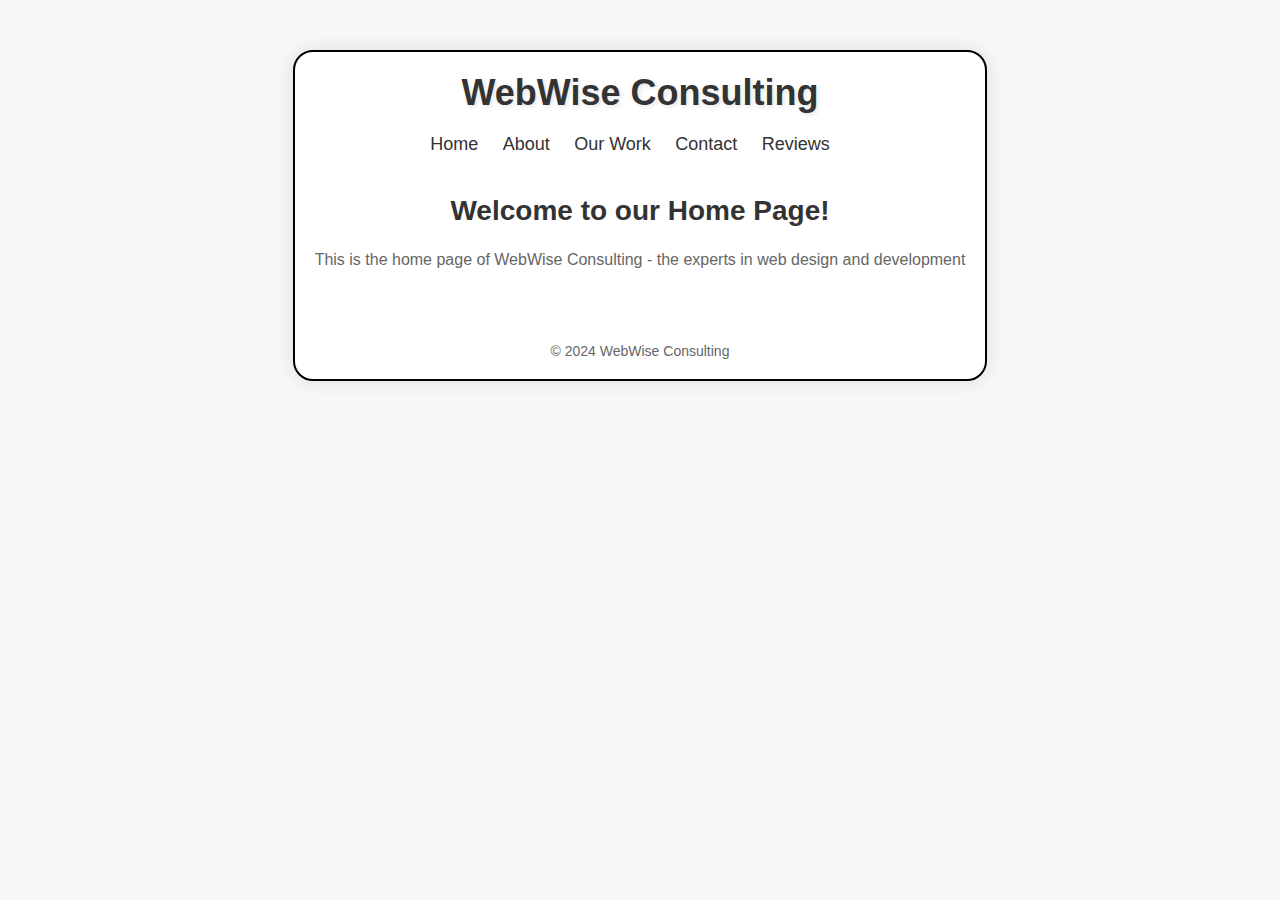
==== index.html @ c322a9f9 "First Command" ====
<!DOCTYPE html>
<html lang="en">
<head>
  <meta charset="UTF-8">
  <meta name="viewport" content="width=device-width, initial-scale=1.0">
  <script src="script.js"></script>

  <title>Home - WebWise Consulting</title>
  <link rel="stylesheet" href="styles.css">
</head>
<body>
  <div class="container">
    <header>
      <h1>WebWise Consulting</h1>
    </header>
    <nav>
      <ul>
        <li class="active"><a href="index.html">Home</a></li>
        <li><a href="about.html">About</a></li>
        <li><a href="ourwork.html">Our Work</a></li>
        <li><a href="contact.html">Contact</a></li>
        <li><a href="reviews.html">Reviews</a></li>

      </ul>
    </nav>
    <main>
      <h2>Welcome to our Home Page!</h2>
      <p>This is the home page of WebWise Consulting - the experts in web design and development</p>
    </main>
    <footer>
      <p>&copy; 2024 WebWise Consulting</p>
    </footer>
  </div>
  <script src="script.js"></script>
</body>
</html>
---- styles.css ----
/* Reset CSS */
* {
  margin: 0;
  padding: 0;
  box-sizing: border-box;
}

/* Body styles */
body {
  font-family: Arial, sans-serif;
  background-color: #f7f7f7;
  display: flex;
  justify-content: center;
  align-items: center;
}

/* Container styles */
.container {
  max-width: 800px;
  margin: 50px auto;
  background-color: #ffffff;
  padding: 20px;
  border: 2px solid #000000;
  border-radius: 20px;
  box-shadow: 0 0 20px rgba(0, 0, 0, 0.1);
  text-align: center;
}

/* Header styles */
header h1 {
  font-size: 36px;
  margin-bottom: 20px;
  color: #333333;
  text-shadow: 2px 2px 4px rgba(0, 0, 0, 0.1);
}

/* Navigation styles */
nav ul {
  list-style-type: none;
  padding: 0;
  margin: 20px 0;
}

nav ul li {
  display: inline;
  margin-right: 20px;
}

nav ul li a {
  text-decoration: none;
  color: #333333;
  font-size: 18px;
  transition: color 0.3s ease-in-out;
}

nav ul li a:hover {
  color: #ff6600;
}

/* Main content styles */
main {
  padding: 20px 0;
}

main h2 {
  font-size: 28px;
  color: #333333;
  margin-bottom: 20px;
}

main p {
  color: #666666;
  line-height: 1.6;
}

/* Footer styles */
footer {
  margin-top: 50px;
  font-size: 14px;
  color: #666666;
}

/* Animation */
@keyframes fadeIn {
  from {
    opacity: 0;
    transform: translateY(-20px);
  }
  to {
    opacity: 1;
    transform: translateY(0);
  }
}

.fade-in {
  animation: fadeIn 1s ease-out forwards;
}
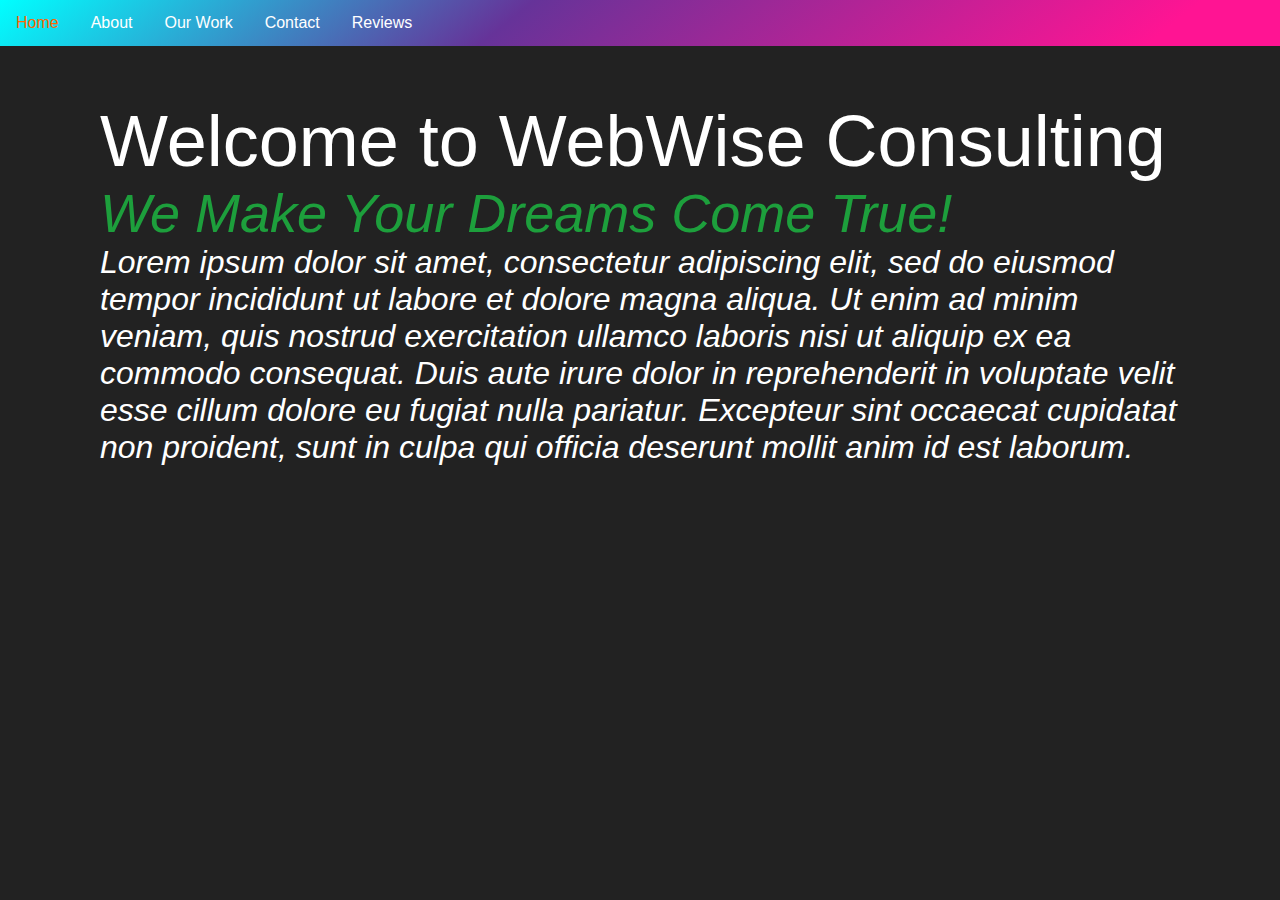
==== commit 5f4db75b: "Made Changes to Home page" ====
--- a/index.html
+++ b/index.html
@@ -9,9 +9,28 @@
   <link rel="stylesheet" href="styles.css">
 </head>
 <body>
-  <div class="container">
+  <!-- <div class='color_header'></div> -->
+  <div class="menu">
+    <nav>
+      <ul>
+        <li class="active"><a href="index.html">Home</a></li>
+        <li><a href="about.html">About</a></li>
+        <li><a href="ourwork.html">Our Work</a></li>
+        <li><a href="contact.html">Contact</a></li>
+        <li><a href="reviews.html">Reviews</a></li>
+
+      </ul>
+    </nav>
+  </div>
+  <div class="newBody">
+    <h1>Welcome to WebWise Consulting</h1>
+    <h2> We Make Your Dreams Come True!</h2>
+    <p>Lorem ipsum dolor sit amet, consectetur adipiscing elit, sed do eiusmod tempor incididunt ut labore et dolore magna aliqua. Ut enim ad minim veniam, quis nostrud exercitation ullamco laboris nisi ut aliquip ex ea commodo consequat. Duis aute irure dolor in reprehenderit in voluptate velit esse cillum dolore eu fugiat nulla pariatur. Excepteur sint occaecat cupidatat non proident, sunt in culpa qui officia deserunt mollit anim id est laborum.</p>
+  </div>
+
+  <!-- <div class="MainContent">
     <header>
-      <h1>WebWise Consulting</h1>
+      <h1>WebWise Consulting </h1>
     </header>
     <nav>
       <ul>
@@ -31,6 +50,6 @@
       <p>&copy; 2024 WebWise Consulting</p>
     </footer>
   </div>
-  <script src="script.js"></script>
+  <script src="script.js"></script> -->
 </body>
 </html>
--- a/styles.css
+++ b/styles.css
@@ -4,53 +4,111 @@
   padding: 0;
   box-sizing: border-box;
 }
+@import url('https://fonts.googleapis.com/css2?family=Ubuntu:ital,wght@0,300;0,400;0,500;0,700;1,300;1,400;1,500;1,700&display=swap');
+
+
+
 
 /* Body styles */
-body {
+MainContent {
   font-family: Arial, sans-serif;
-  background-color: #f7f7f7;
   display: flex;
   justify-content: center;
   align-items: center;
+  background-color: #f19d9d;  
 }
 
 /* Container styles */
-.container {
+/* .container {
   max-width: 800px;
   margin: 50px auto;
-  background-color: #ffffff;
+  background-color: #000000;
   padding: 20px;
-  border: 2px solid #000000;
+  border: 2px solid #ff4242;
   border-radius: 20px;
   box-shadow: 0 0 20px rgba(0, 0, 0, 0.1);
   text-align: center;
-}
+  font-family: Arial, sans-serif;
+  display: flex;
+  justify-content: center;
+  align-items: center;
+  background-color: #000000;
+} */
 
 /* Header styles */
-header h1 {
+/* header h1 {
   font-size: 36px;
   margin-bottom: 20px;
-  color: #333333;
+  color: #563232;
   text-shadow: 2px 2px 4px rgba(0, 0, 0, 0.1);
-}
+} */
+ 
+  .newBody{
+    
+  max-width: fit-content;
+  margin-left: auto;
+  margin-right: auto;
+  padding: 100px;
+  font-size: 36px;
+  margin-bottom: 10px;
+  /* color: #563232;
+  text-shadow: 2px 2px 4px rgba(0, 0, 0, 0.1); */
+  /* font-family: "Ubuntu", sans-serif;
+  font-weight: 300;
+  font-style: normal; */
+ }
 
+
+ h1{
+  font-family: "Ubuntu", sans-serif;
+  font-weight: 500;
+  font-style: normal;
+  color:rgb(255, 255, 255);
+ }
+ h2{
+  font-family: "Ubuntu", sans-serif;
+  font-weight: 500;
+  font-style: italic;
+  color: rgb(29, 159, 60);
+ }
+ p{
+  font-family: "Ubuntu", sans-serif;
+  font-weight: 50;
+  font-size:xx-large;
+  font-style: italic;
+  color: #ffffff;
+ }
+ 
 /* Navigation styles */
 nav ul {
   list-style-type: none;
+  margin: 0;
   padding: 0;
-  margin: 20px 0;
+  overflow: hidden;
+  background: linear-gradient(141deg, cyan 0%, rebeccapurple 40%, deeppink 90%);
+  position: fixed;
+  top: 0;
+  width: 100%;
+ 
 }
 
 nav ul li {
-  display: inline;
-  margin-right: 20px;
+  float: left;
+  /* border-right: 1px solid #bbb; */
 }
 
 nav ul li a {
+  display: block;
+  color: white;
+  text-align: center;
+  padding: 14px 16px;
   text-decoration: none;
-  color: #333333;
-  font-size: 18px;
-  transition: color 0.3s ease-in-out;
+  font-family: "Ubuntu", sans-serif;
+  font-weight: 400;
+  font-style: normal;
+  /* transition: color 0.3s ease-in-out;
+  background-color: rgb(0, 138, 140); */
+  
 }
 
 nav ul li a:hover {
@@ -64,12 +122,12 @@
 
 main h2 {
   font-size: 28px;
-  color: #333333;
+  color: #eeeeee;
   margin-bottom: 20px;
 }
 
 main p {
-  color: #666666;
+  color: #eeeeee;
   line-height: 1.6;
 }
 
@@ -77,7 +135,7 @@
 footer {
   margin-top: 50px;
   font-size: 14px;
-  color: #666666;
+  color: #eeeeee;
 }
 
 /* Animation */
@@ -95,3 +153,31 @@
 .fade-in {
   animation: fadeIn 1s ease-out forwards;
 }
+
+
+body {
+	background: #222;
+	padding: 0;
+	margin: 0;
+  /* overflow: hidden; */
+}
+
+
+
+/* h1 {
+  font-family: "Ubuntu", sans-serif;
+  font-weight: 500;
+  font-style: normal;
+  color: white;
+  font-size: 4vw;
+  font-weight: 300;
+	text-transform: uppercase;
+} */
+
+.text {
+
+  display: flex;
+  justify-content: center;
+  align-items: center;
+  height: 100vh;
+}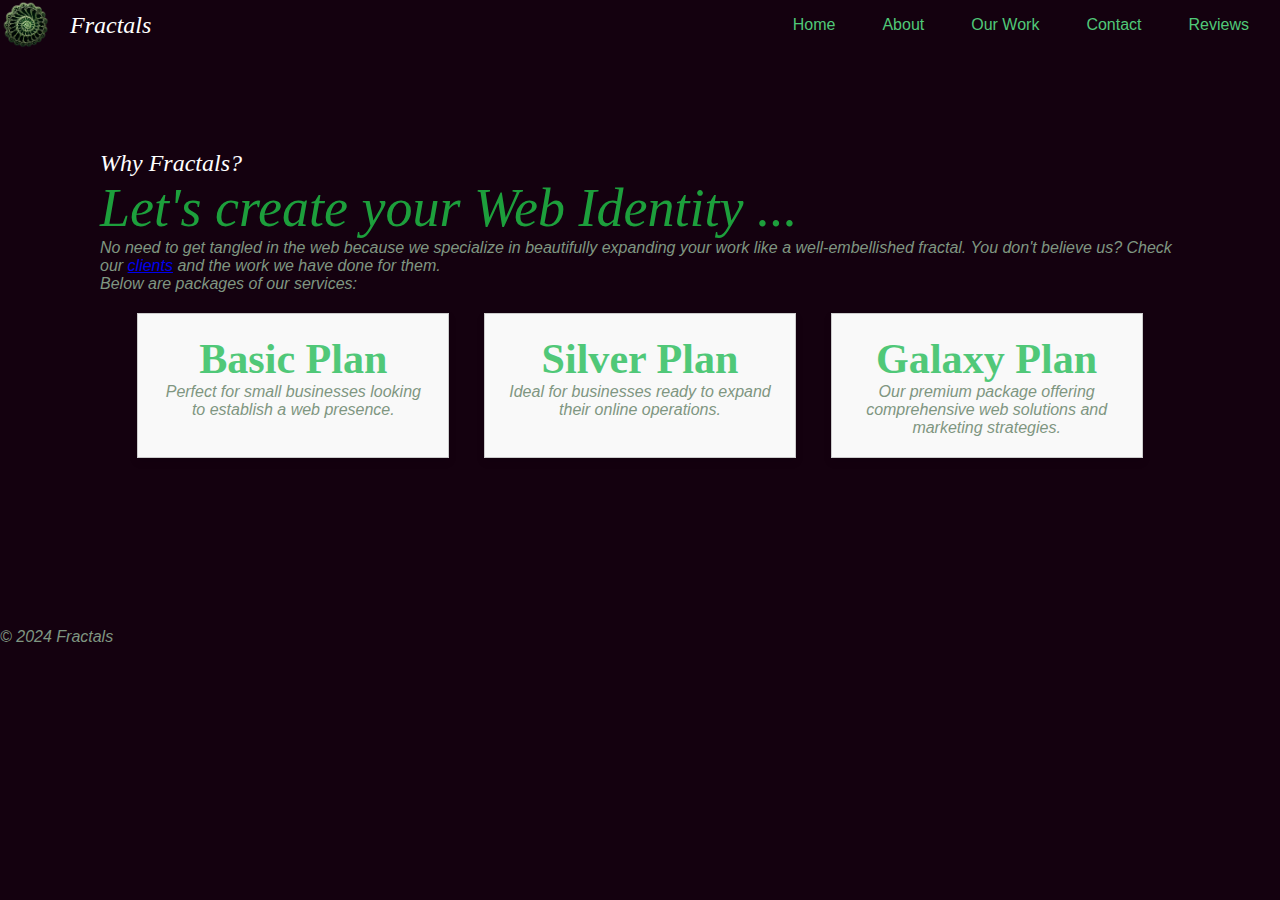
==== commit c56561cf: "edits Edited the contact page but still working on it and added some styling for the css file. I add" ====
--- a/index.html
+++ b/index.html
@@ -3,53 +3,47 @@
 <head>
   <meta charset="UTF-8">
   <meta name="viewport" content="width=device-width, initial-scale=1.0">
-  <script src="script.js"></script>
-
-  <title>Home - WebWise Consulting</title>
+  <title>Home - Fractals</title>
   <link rel="stylesheet" href="styles.css">
+  <div class="header-content">
+    <img src="logo.png" alt="Fractals Logo" class="logo"> 
+    <h1>Fractals</h1>
+<nav>
+<ul>
+  <li class="active"><a href="index.html">Home</a></li>
+  <li><a href="about.html">About</a></li>
+  <li><a href="ourwork.html">Our Work</a></li>
+  <li><a href="contact.html">Contact</a></li>
+  <li><a href="reviews.html">Reviews</a></li>
+</ul>
+</nav>
+</div>
 </head>
 <body>
-  <!-- <div class='color_header'></div> -->
-  <div class="menu">
-    <nav>
-      <ul>
-        <li class="active"><a href="index.html">Home</a></li>
-        <li><a href="about.html">About</a></li>
-        <li><a href="ourwork.html">Our Work</a></li>
-        <li><a href="contact.html">Contact</a></li>
-        <li><a href="reviews.html">Reviews</a></li>
-
-      </ul>
-    </nav>
+  
+  <div class="newBody">
+    <h1>Why Fractals?</h1>
+    <h2>Let's create your Web Identity ... </h2>
+    <p>No need to get tangled in the web because we specialize in beautifully expanding your work like a well-embellished fractal. You don't believe us? Check our <a href="ourwork.html">clients</a> and the work we have done for them.</p>
+    <p>Below are packages of our services:</p>
+    <div class="service-packages">
+      <div class="package">
+        <h3>Basic Plan</h3>
+        <p>Perfect for small businesses looking to establish a web presence.</p>
+      </div>
+      <div class="package">
+        <h3>Silver Plan</h3>
+        <p>Ideal for businesses ready to expand their online operations.</p>
+      </div>
+      <div class="package">
+        <h3>Galaxy Plan</h3>
+        <p>Our premium package offering comprehensive web solutions and marketing strategies.</p>
+      </div>
+    </div>
   </div>
-  <div class="newBody">
-    <h1>Welcome to WebWise Consulting</h1>
-    <h2> We Make Your Dreams Come True!</h2>
-    <p>Lorem ipsum dolor sit amet, consectetur adipiscing elit, sed do eiusmod tempor incididunt ut labore et dolore magna aliqua. Ut enim ad minim veniam, quis nostrud exercitation ullamco laboris nisi ut aliquip ex ea commodo consequat. Duis aute irure dolor in reprehenderit in voluptate velit esse cillum dolore eu fugiat nulla pariatur. Excepteur sint occaecat cupidatat non proident, sunt in culpa qui officia deserunt mollit anim id est laborum.</p>
-  </div>
-
-  <!-- <div class="MainContent">
-    <header>
-      <h1>WebWise Consulting </h1>
-    </header>
-    <nav>
-      <ul>
-        <li class="active"><a href="index.html">Home</a></li>
-        <li><a href="about.html">About</a></li>
-        <li><a href="ourwork.html">Our Work</a></li>
-        <li><a href="contact.html">Contact</a></li>
-        <li><a href="reviews.html">Reviews</a></li>
-
-      </ul>
-    </nav>
-    <main>
-      <h2>Welcome to our Home Page!</h2>
-      <p>This is the home page of WebWise Consulting - the experts in web design and development</p>
-    </main>
-    <footer>
-      <p>&copy; 2024 WebWise Consulting</p>
-    </footer>
-  </div>
-  <script src="script.js"></script> -->
+  <footer>
+    <p>&copy; 2024 Fractals</p>
+  </footer>
 </body>
 </html>
+
--- a/styles.css
+++ b/styles.css
@@ -58,6 +58,7 @@
   font-style: normal; */
  }
 
+<<<<<<< Updated upstream
 
  h1{
   font-family: "Ubuntu", sans-serif;
@@ -70,15 +71,18 @@
   font-weight: 500;
   font-style: italic;
   color: rgb(29, 159, 60);
+  font-family: 'Times New Roman', Times, serif;
  }
  p{
   font-family: "Ubuntu", sans-serif;
-  font-weight: 50;
-  font-size:xx-large;
+  font-weight: 30;
+  font-size:medium;
   font-style: italic;
-  color: #ffffff;
+  color: #7f9681;
  }
  
+=======
+>>>>>>> Stashed changes
 /* Navigation styles */
 nav ul {
   list-style-type: none;
@@ -135,7 +139,11 @@
 footer {
   margin-top: 50px;
   font-size: 14px;
+<<<<<<< Updated upstream
   color: #eeeeee;
+=======
+  color: #666666;
+>>>>>>> Stashed changes
 }
 
 /* Animation */
@@ -180,4 +188,89 @@
   justify-content: center;
   align-items: center;
   height: 100vh;
-}+}
+
+.service-packages {
+  display: flex;
+  justify-content: space-around;
+  padding: 20px;
+}
+
+.package {
+  border: 1px solid #ccc;
+  padding: 20px;
+  width: 30%;
+  text-align: center;
+  background-color: #f9f9f9;
+  box-shadow: 0 4px 8px rgba(0,0,0,0.1);
+  transition: transform 0.3s ease-in-out;
+}
+
+.package:hover {
+  transform: translateY(-10px);
+  box-shadow: 0 6px 12px rgba(0,0,0,0.15);
+}
+
+.package h3 {
+  color: #50C878;
+  margin-top: 0;
+  font-family: 'Times New Roman', Times, serif;
+}
+}
+
+.package p {
+  color: #666;
+}
+body {
+  font-family: 'Arial', sans-serif; /* This is a placeholder, consider a modern font like 'Roboto' or 'Open Sans' */
+  color: #240b0b;
+  background-color: #14010f;
+}
+
+.header-content {
+  display: flex;
+  align-items: center;
+  
+}
+
+.logo {
+  height: 50px;
+  width: auto;
+  margin-right: 20px;
+}
+
+h1 {
+  color: #fff;
+  font-size: 24px;
+  font-family: "Ubuntu", sans-serif;
+  font-weight: 500;
+  font-style: italic;
+  font-family: 'Times New Roman', Times, serif;
+
+}
+
+nav {
+  margin-left: auto;
+}
+
+nav ul {
+  list-style: none;
+  padding: 0;
+}
+
+nav ul li {
+  display: inline;
+  margin-right: 15px;
+}
+
+nav ul li a {
+  color: #50C878;
+  text-decoration: none;
+}
+
+nav ul li a:hover,
+nav ul li a.active {
+  color: #50C878; /* a modern shade of green */
+}
+
+/* Add more styling rules here to suit your design */
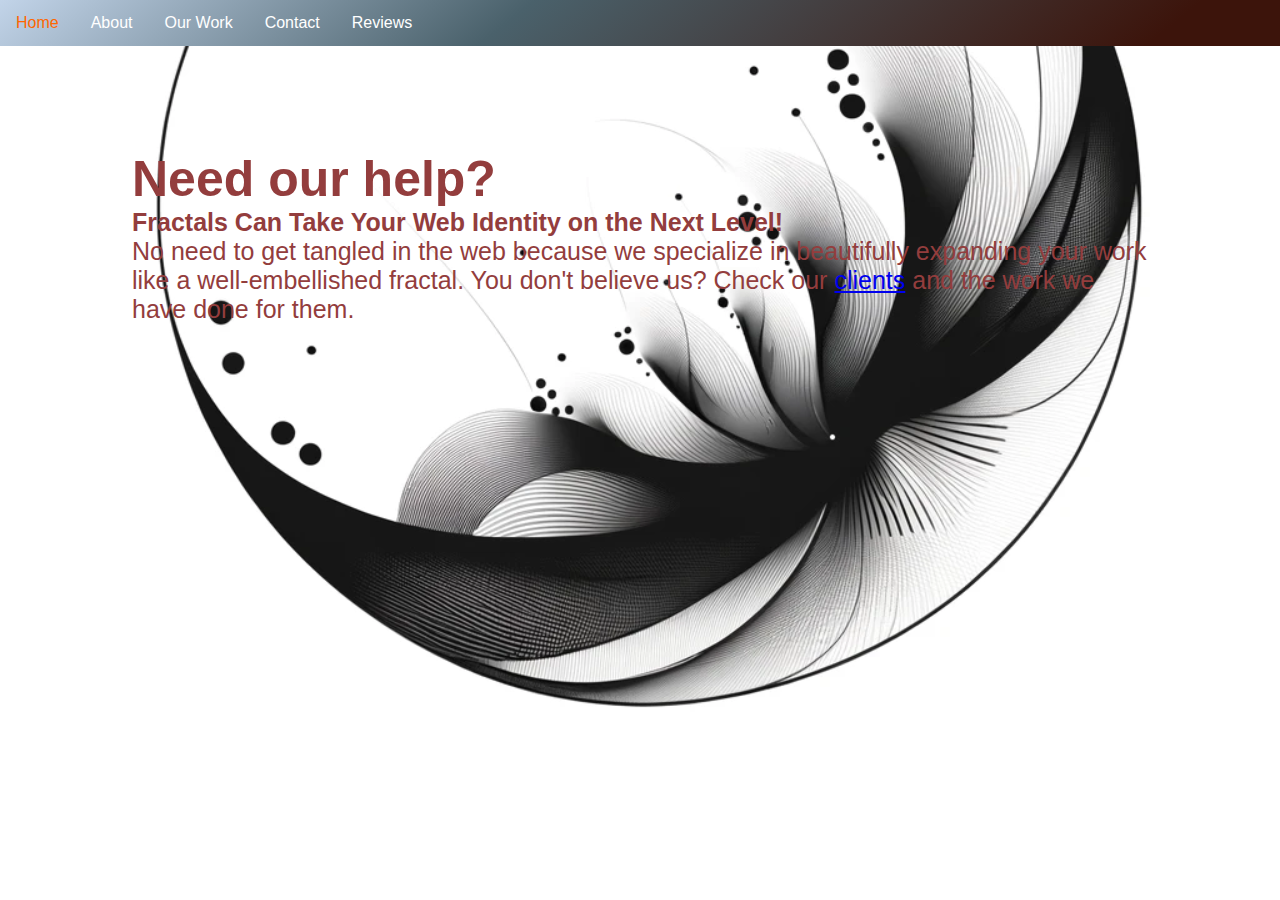
==== commit 6155a9a5: "Pending changes exported from your codespace" ====
--- a/index.html
+++ b/index.html
@@ -3,47 +3,61 @@
 <head>
   <meta charset="UTF-8">
   <meta name="viewport" content="width=device-width, initial-scale=1.0">
-  <title>Home - Fractals</title>
+  <script src="script.js"></script>
+
+  <title>Fractals</title>
   <link rel="stylesheet" href="styles.css">
-  <div class="header-content">
-    <img src="logo.png" alt="Fractals Logo" class="logo"> 
-    <h1>Fractals</h1>
-<nav>
-<ul>
-  <li class="active"><a href="index.html">Home</a></li>
-  <li><a href="about.html">About</a></li>
-  <li><a href="ourwork.html">Our Work</a></li>
-  <li><a href="contact.html">Contact</a></li>
-  <li><a href="reviews.html">Reviews</a></li>
-</ul>
-</nav>
-</div>
 </head>
 <body>
-  
+  <!-- <div class='color_header'></div> -->
+  <div class="menu">
+    <nav>
+      <ul>
+        <li class="active"><a href="index.html">Home</a></li>
+        <li><a href="about.html">About</a></li>
+        <li><a href="ourwork.html">Our Work</a></li>
+        <li><a href="contact.html">Contact</a></li>
+        <li><a href="reviews.html">Reviews</a></li>
+
+      </ul>
+    </nav>
+  </div>
   <div class="newBody">
-    <h1>Why Fractals?</h1>
-    <h2>Let's create your Web Identity ... </h2>
+    <h1>Need our help? </h1>
+    <h2> Fractals Can Take Your Web Identity on the Next Level!</h2>
     <p>No need to get tangled in the web because we specialize in beautifully expanding your work like a well-embellished fractal. You don't believe us? Check our <a href="ourwork.html">clients</a> and the work we have done for them.</p>
-    <p>Below are packages of our services:</p>
-    <div class="service-packages">
-      <div class="package">
-        <h3>Basic Plan</h3>
-        <p>Perfect for small businesses looking to establish a web presence.</p>
-      </div>
-      <div class="package">
-        <h3>Silver Plan</h3>
-        <p>Ideal for businesses ready to expand their online operations.</p>
-      </div>
-      <div class="package">
-        <h3>Galaxy Plan</h3>
-        <p>Our premium package offering comprehensive web solutions and marketing strategies.</p>
-      </div>
+    
+
+    <div class="pagination-dots">
+      <span class="dot active"></span>
+      <span class="dot"></span>
+      <span class="dot"></span>
+      <span class="dot"></span>
     </div>
   </div>
-  <footer>
-    <p>&copy; 2024 Fractals</p>
-  </footer>
+
+  <!-- <div class="MainContent">
+    <header>
+      <h1>WebWise Consulting </h1>
+    </header>
+    <nav>
+      <ul>
+        <li class="active"><a href="index.html">Home</a></li>
+        <li><a href="about.html">About</a></li>
+        <li><a href="ourwork.html">Our Work</a></li>
+        <li><a href="contact.html">Contact</a></li>
+        <li><a href="reviews.html">Reviews</a></li>
+
+      </ul>
+    </nav>
+    <main>
+      <h2>Welcome to our Home Page!</h2>
+      <p>This is the home page of WebWise Consulting - the experts in web design and development</p>
+    </main>
+    <footer>
+      <p>&copy; 2024 WebWise Consulting</p>
+    </footer>
+  </div>
+  <script src="script.js"></script> -->
 </body>
 </html>
-
--- a/styles.css
+++ b/styles.css
@@ -10,39 +10,46 @@
 
 
 /* Body styles */
+
+body {
+  font-family: 'Ubuntu';
+  background-image: url('logo.png');  /* Sets the background image */
+  background-color: #050606;          /* Fallback color if the image fails to load */
+  background-size: cover;             /* Scales the background image to cover the entire area */
+  background-position: center;        /* Centers the background image */
+  background-repeat: repeat;       /* Prevents the background image from repeating */
+  color: #933d3d;
+  margin: 0;                          /* Resets margin */
+  padding: 0;                         /* Resets padding */
+}
+
 MainContent {
-  font-family: Arial, sans-serif;
   display: flex;
   justify-content: center;
   align-items: center;
-  background-color: #f19d9d;  
-}
-
-/* Container styles */
-/* .container {
-  max-width: 800px;
-  margin: 50px auto;
-  background-color: #000000;
-  padding: 20px;
-  border: 2px solid #ff4242;
-  border-radius: 20px;
-  box-shadow: 0 0 20px rgba(0, 0, 0, 0.1);
-  text-align: center;
-  font-family: Arial, sans-serif;
-  display: flex;
-  justify-content: center;
-  align-items: center;
-  background-color: #000000;
-} */
-
-/* Header styles */
-/* header h1 {
-  font-size: 36px;
-  margin-bottom: 20px;
-  color: #563232;
-  text-shadow: 2px 2px 4px rgba(0, 0, 0, 0.1);
-} */
- 
+  background-color: #f85858;  
+}
+nav ul li a{
+  font-weight: 700;
+ 
+
+}
+ h1, h2, p{
+  color:#933d3d
+ }
+ h1{
+  font-weight: 700;
+ }
+ h2{
+  font-style: normal;
+ }
+ p{
+  font-weight: 50;
+  font: size 16px;
+  color: #933d3d;
+ }
+ 
+
   .newBody{
     
   max-width: fit-content;
@@ -57,39 +64,14 @@
   font-weight: 300;
   font-style: normal; */
  }
-
-<<<<<<< Updated upstream
-
- h1{
-  font-family: "Ubuntu", sans-serif;
-  font-weight: 500;
-  font-style: normal;
-  color:rgb(255, 255, 255);
- }
- h2{
-  font-family: "Ubuntu", sans-serif;
-  font-weight: 500;
-  font-style: italic;
-  color: rgb(29, 159, 60);
-  font-family: 'Times New Roman', Times, serif;
- }
- p{
-  font-family: "Ubuntu", sans-serif;
-  font-weight: 30;
-  font-size:medium;
-  font-style: italic;
-  color: #7f9681;
- }
- 
-=======
->>>>>>> Stashed changes
+ 
 /* Navigation styles */
 nav ul {
   list-style-type: none;
   margin: 0;
   padding: 0;
   overflow: hidden;
-  background: linear-gradient(141deg, cyan 0%, rebeccapurple 40%, deeppink 90%);
+  background: linear-gradient(141deg, rgb(194, 212, 233) 0%, rgb(74, 97, 107) 40%, rgb(60, 20, 11) 90%);
   position: fixed;
   top: 0;
   width: 100%;
@@ -103,7 +85,7 @@
 
 nav ul li a {
   display: block;
-  color: white;
+  color: #ffffff;
   text-align: center;
   padding: 14px 16px;
   text-decoration: none;
@@ -126,12 +108,12 @@
 
 main h2 {
   font-size: 28px;
-  color: #eeeeee;
+  color: #933d3d;
   margin-bottom: 20px;
 }
 
 main p {
-  color: #eeeeee;
+  color: #933d3d;
   line-height: 1.6;
 }
 
@@ -139,11 +121,7 @@
 footer {
   margin-top: 50px;
   font-size: 14px;
-<<<<<<< Updated upstream
-  color: #eeeeee;
-=======
-  color: #666666;
->>>>>>> Stashed changes
+  color: #933d3d;
 }
 
 /* Animation */
@@ -163,24 +141,6 @@
 }
 
 
-body {
-	background: #222;
-	padding: 0;
-	margin: 0;
-  /* overflow: hidden; */
-}
-
-
-
-/* h1 {
-  font-family: "Ubuntu", sans-serif;
-  font-weight: 500;
-  font-style: normal;
-  color: white;
-  font-size: 4vw;
-  font-weight: 300;
-	text-transform: uppercase;
-} */
 
 .text {
 
@@ -190,87 +150,96 @@
   height: 100vh;
 }
 
-.service-packages {
-  display: flex;
-  justify-content: space-around;
+
+
+/* FOR FORM */
+ /* Style inputs with type="text", select elements and textareas */
+ input[type=text], select, textarea {
+  font-family: "Ubuntu", sans-serif;
+  width: 100%; /* Full width */
+  padding: 12px; /* Some padding */ 
+  border: 1px solid #ccc; /* Gray border */
+  border-radius: 4px; /* Rounded borders */
+  box-sizing: border-box; /* Make sure that padding and width stays in place */
+  margin-top: 6px; /* Add a top margin */
+  margin-bottom: 16px; /* Bottom margin */
+  resize: vertical /* Allow the user to vertically resize the textarea (not horizontally) */
+}
+
+/* Style the submit button with a specific background color etc */
+input[type=submit] {
+   font-family: "Ubuntu", sans-serif;
+  background-color: #04AA6D;
+  color: #933d3d;
+  padding: 12px 20px;
+  border: none;
+  border-radius: 4px;
+  cursor: pointer;
+}
+
+/* When moving the mouse over the submit button, add a darker green color */
+input[type=submit]:hover {
+  background-color: #45a049;
+}
+
+/* Add a background color and some padding around the form */
+.containerform {
+  margin-top: 5%;
+  border-radius: 5px;
+  /* background-color: #f2f2f2; */
   padding: 20px;
-}
-
-.package {
-  border: 1px solid #ccc;
+} 
+
+label {
+  color: #933d3d;
+  font-family: "Ubuntu", sans-serif;
+
+}
+
+.review {
+  border: 1px solid #030303;
+  border-radius: 5px;
   padding: 20px;
-  width: 30%;
-  text-align: center;
-  background-color: #f9f9f9;
-  box-shadow: 0 4px 8px rgba(0,0,0,0.1);
-  transition: transform 0.3s ease-in-out;
-}
-
-.package:hover {
-  transform: translateY(-10px);
-  box-shadow: 0 6px 12px rgba(0,0,0,0.15);
-}
-
-.package h3 {
-  color: #50C878;
-  margin-top: 0;
-  font-family: 'Times New Roman', Times, serif;
-}
-}
-
-.package p {
-  color: #666;
-}
-body {
-  font-family: 'Arial', sans-serif; /* This is a placeholder, consider a modern font like 'Roboto' or 'Open Sans' */
-  color: #240b0b;
-  background-color: #14010f;
-}
-
-.header-content {
-  display: flex;
-  align-items: center;
-  
-}
-
-.logo {
-  height: 50px;
-  width: auto;
-  margin-right: 20px;
-}
-
-h1 {
-  color: #fff;
-  font-size: 24px;
-  font-family: "Ubuntu", sans-serif;
-  font-weight: 500;
-  font-style: italic;
-  font-family: 'Times New Roman', Times, serif;
-
-}
-
-nav {
+  margin-bottom: 20px;
+  background-color: #4b4848;
+  -webkit-text-fill-color: aliceblue;
+}
+
+.stars {
+  display: inline-block;
+}
+
+.stars span {
+  color: gold;
+}
+
+
+.newBody{
+  margin-top: 50px;
+  max-width: 95%;
+  font-size: 25px;
+  font-family: "Ubuntu", sans-serif;
+
+ }
+ .newBody h2{
+  max-width: 80%;
+  font-size: 25px;
+  font-family: "Ubuntu", sans-serif;
+ }
+
+ .newBody3{
+  max-width: 80%;
   margin-left: auto;
-}
-
-nav ul {
-  list-style: none;
-  padding: 0;
-}
-
-nav ul li {
-  display: inline;
-  margin-right: 15px;
-}
-
-nav ul li a {
-  color: #50C878;
-  text-decoration: none;
-}
-
-nav ul li a:hover,
-nav ul li a.active {
-  color: #50C878; /* a modern shade of green */
-}
-
-/* Add more styling rules here to suit your design */
+  margin-right: auto;
+  font-size: 26px;
+  margin-bottom: 60px;
+ }
+
+ .newBody4{
+  max-width: 90%;
+  margin-left: auto;
+  margin-right: auto;
+  padding: 20px;
+  font-size: 26px;
+  margin-bottom: 20px;
+ }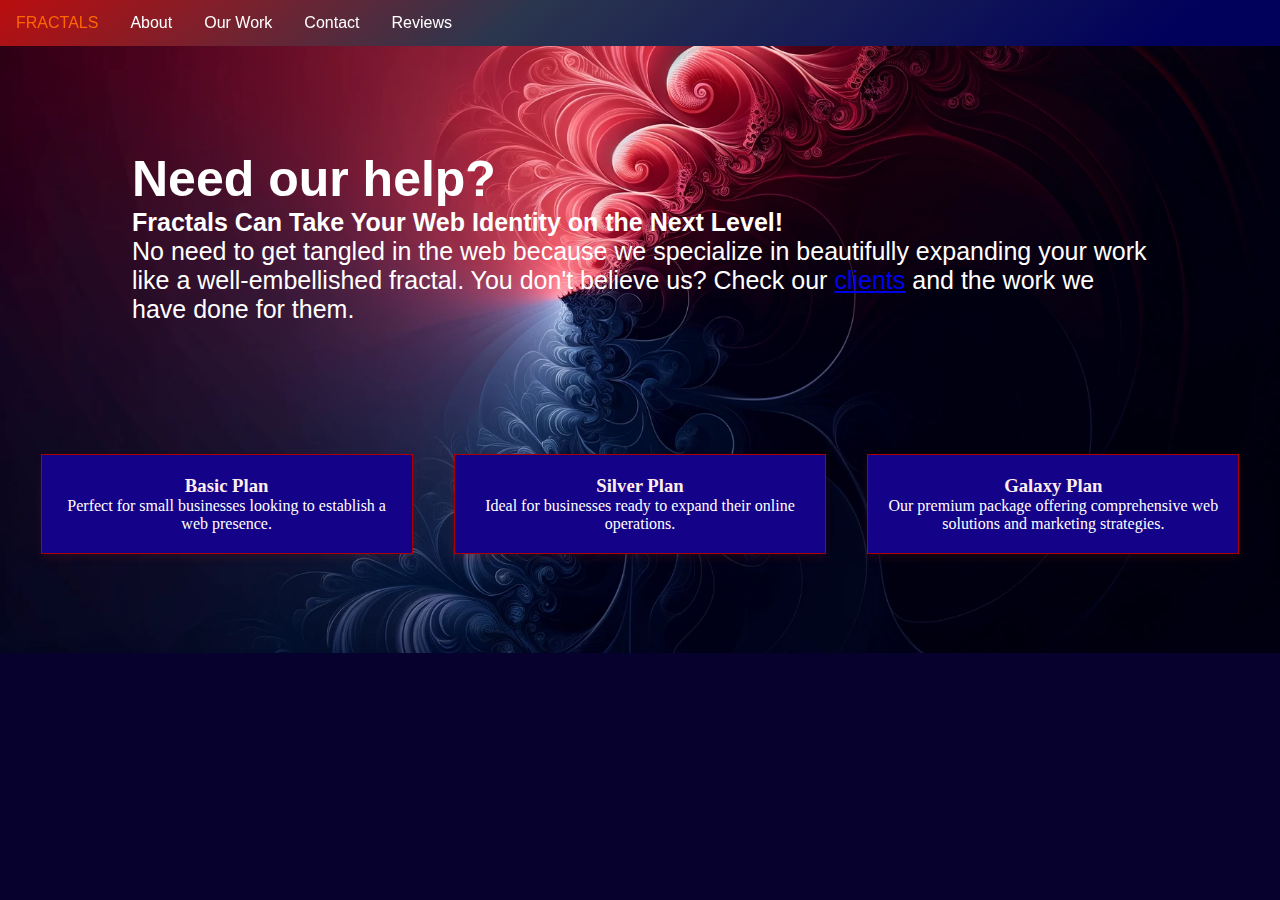
==== commit 7a4c2ab0: "visual main changes" ====
--- a/index.html
+++ b/index.html
@@ -9,11 +9,11 @@
   <link rel="stylesheet" href="styles.css">
 </head>
 <body>
-  <!-- <div class='color_header'></div> -->
+
   <div class="menu">
     <nav>
       <ul>
-        <li class="active"><a href="index.html">Home</a></li>
+        <li class="active"><a href="index.html">FRACTALS</a></li>
         <li><a href="about.html">About</a></li>
         <li><a href="ourwork.html">Our Work</a></li>
         <li><a href="contact.html">Contact</a></li>
@@ -35,29 +35,20 @@
       <span class="dot"></span>
     </div>
   </div>
-
-  <!-- <div class="MainContent">
-    <header>
-      <h1>WebWise Consulting </h1>
-    </header>
-    <nav>
-      <ul>
-        <li class="active"><a href="index.html">Home</a></li>
-        <li><a href="about.html">About</a></li>
-        <li><a href="ourwork.html">Our Work</a></li>
-        <li><a href="contact.html">Contact</a></li>
-        <li><a href="reviews.html">Reviews</a></li>
-
-      </ul>
-    </nav>
-    <main>
-      <h2>Welcome to our Home Page!</h2>
-      <p>This is the home page of WebWise Consulting - the experts in web design and development</p>
-    </main>
-    <footer>
-      <p>&copy; 2024 WebWise Consulting</p>
-    </footer>
+  <div class="service-packages">
+    <div class="package">
+      <h3>Basic Plan</h3>
+      <p>Perfect for small businesses looking to establish a web presence.</p>
+    </div>
+    <div class="package">
+      <h3>Silver Plan</h3>
+      <p>Ideal for businesses ready to expand their online operations.</p>
+    </div>
+    <div class="package">
+      <h3>Galaxy Plan</h3>
+      <p>Our premium package offering comprehensive web solutions and marketing strategies.</p>
+    </div>
   </div>
-  <script src="script.js"></script> -->
+</div>
 </body>
 </html>
--- a/styles.css
+++ b/styles.css
@@ -14,11 +14,11 @@
 body {
   font-family: 'Ubuntu';
   background-image: url('logo.png');  /* Sets the background image */
-  background-color: #050606;          /* Fallback color if the image fails to load */
+  background-color: #07012d;          /* Fallback color if the image fails to load */
   background-size: cover;             /* Scales the background image to cover the entire area */
   background-position: center;        /* Centers the background image */
-  background-repeat: repeat;       /* Prevents the background image from repeating */
-  color: #933d3d;
+  background-repeat: no-repeat;       /* Prevents the background image from repeating */
+  color: #ffffff;
   margin: 0;                          /* Resets margin */
   padding: 0;                         /* Resets padding */
 }
@@ -35,7 +35,7 @@
 
 }
  h1, h2, p{
-  color:#933d3d
+  color:#ffffff
  }
  h1{
   font-weight: 700;
@@ -46,7 +46,7 @@
  p{
   font-weight: 50;
   font: size 16px;
-  color: #933d3d;
+  color: #ffffff;
  }
  
 
@@ -71,7 +71,7 @@
   margin: 0;
   padding: 0;
   overflow: hidden;
-  background: linear-gradient(141deg, rgb(194, 212, 233) 0%, rgb(74, 97, 107) 40%, rgb(60, 20, 11) 90%);
+  background: linear-gradient(141deg, rgba(198, 15, 15, 0.926) 0%, rgb(43, 54, 78) 40%, rgb(1, 1, 91) 90%);
   position: fixed;
   top: 0;
   width: 100%;
@@ -108,12 +108,12 @@
 
 main h2 {
   font-size: 28px;
-  color: #933d3d;
+  color: #ffffff;
   margin-bottom: 20px;
 }
 
 main p {
-  color: #933d3d;
+  color: #ffffff;
   line-height: 1.6;
 }
 
@@ -121,7 +121,7 @@
 footer {
   margin-top: 50px;
   font-size: 14px;
-  color: #933d3d;
+  color: #ffffff;
 }
 
 /* Animation */
@@ -170,7 +170,7 @@
 input[type=submit] {
    font-family: "Ubuntu", sans-serif;
   background-color: #04AA6D;
-  color: #933d3d;
+  color: #ffffff;
   padding: 12px 20px;
   border: none;
   border-radius: 4px;
@@ -191,7 +191,7 @@
 } 
 
 label {
-  color: #933d3d;
+  color: #ffffff;
   font-family: "Ubuntu", sans-serif;
 
 }
@@ -201,7 +201,7 @@
   border-radius: 5px;
   padding: 20px;
   margin-bottom: 20px;
-  background-color: #4b4848;
+  background-color: #ca1212;
   -webkit-text-fill-color: aliceblue;
 }
 
@@ -242,4 +242,36 @@
   padding: 20px;
   font-size: 26px;
   margin-bottom: 20px;
- }+ }
+
+.service-packages {
+  display: flex;
+  justify-content: space-around;
+  padding: 20px;
+}
+
+.package {
+  border: 1px solid #ab0000;
+  padding: 20px;
+  width: 30%;
+  text-align: center;
+  background-color: #140289;
+  box-shadow: 0 4px 8px rgba(244, 48, 48, 0.1);
+  transition: transform 0.3s ease-in-out;
+}
+
+.package:hover {
+  transform: translateY(-10px);
+  box-shadow: 0 6px 12px rgba(239, 0, 0, 0.15);
+}
+
+.package h3 {
+  color: #ffeded;
+  margin-top: 0;
+  font-family: 'Ubuntu';
+}
+}
+
+.package p {
+  color: #666;
+}
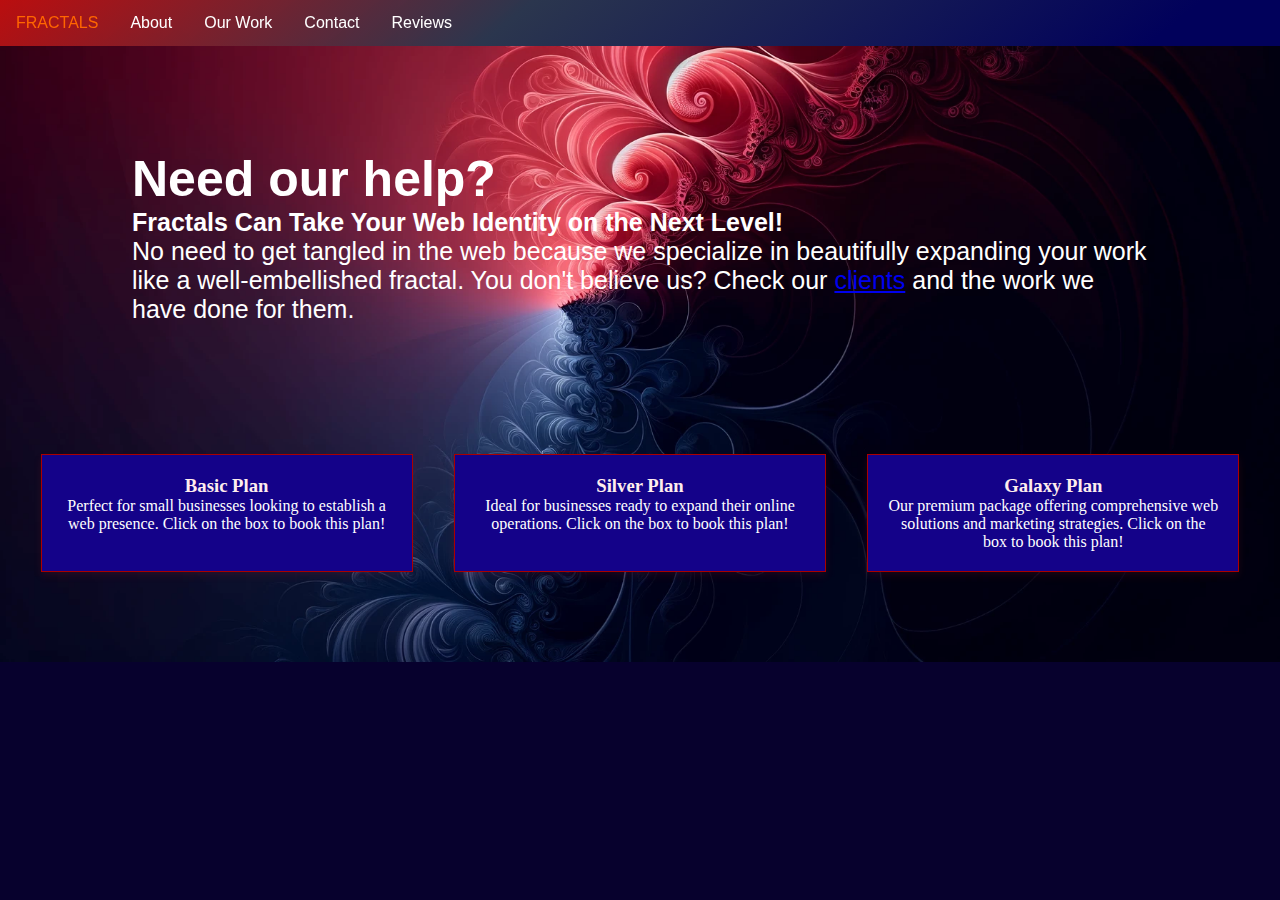
==== commit 037338be: "about page updated" ====
--- a/index.html
+++ b/index.html
@@ -36,18 +36,20 @@
     </div>
   </div>
   <div class="service-packages">
-    <div class="package">
+    <div class="package" data-plan="Basic" onclick="selectPlan('Basic')">
       <h3>Basic Plan</h3>
-      <p>Perfect for small businesses looking to establish a web presence.</p>
+      <p>Perfect for small businesses looking to establish a web presence. Click on the box to book this plan!</p>
     </div>
-    <div class="package">
+    <div class="package" data-plan="Silver" onclick="selectPlan('Silver')">
       <h3>Silver Plan</h3>
-      <p>Ideal for businesses ready to expand their online operations.</p>
+      <p>Ideal for businesses ready to expand their online operations. Click on the box to book this plan!</p>
     </div>
-    <div class="package">
+    <div class="package" data-plan="Galaxy" onclick="selectPlan('Galaxy')">
       <h3>Galaxy Plan</h3>
-      <p>Our premium package offering comprehensive web solutions and marketing strategies.</p>
+      <p>Our premium package offering comprehensive web solutions and marketing strategies. Click on the box to book this plan!</p>
     </div>
+  </div>
+  
   </div>
 </div>
 </body>
--- a/styles.css
+++ b/styles.css
@@ -169,7 +169,7 @@
 /* Style the submit button with a specific background color etc */
 input[type=submit] {
    font-family: "Ubuntu", sans-serif;
-  background-color: #04AA6D;
+  background-color: #0404aa;
   color: #ffffff;
   padding: 12px 20px;
   border: none;
@@ -179,7 +179,7 @@
 
 /* When moving the mouse over the submit button, add a darker green color */
 input[type=submit]:hover {
-  background-color: #45a049;
+  background-color: #010fab;
 }
 
 /* Add a background color and some padding around the form */
@@ -201,7 +201,7 @@
   border-radius: 5px;
   padding: 20px;
   margin-bottom: 20px;
-  background-color: #ca1212;
+  background-color: #0c005c;
   -webkit-text-fill-color: aliceblue;
 }
 
@@ -275,3 +275,104 @@
 .package p {
   color: #666;
 }
+#confirmationMessage {
+  color: white;
+  background-color: #1000c5; /* Green background */
+  margin-top: 20px;
+  padding: 20px;
+  border-radius: 5px;
+  box-shadow: 0 4px 8px rgba(0,0,0,0.1);
+  display: none; /* Hidden by default */
+  text-align: center;
+}
+@keyframes fadeIn {
+  from { opacity: 0; }
+  to { opacity: 1; }
+}
+
+#confirmationMessage {
+  animation: fadeIn 1s ease-in-out;
+}
+/* Overlay styles */
+#overlay {
+  position: fixed; /* Positioning relative to the viewport */
+  top: 0;
+  left: 0;
+  width: 100%; /* Full width */
+  height: 100%; /* Full height */
+  background-color: rgba(0, 0, 0, 0.5); /* Black background with opacity */
+  display: none; /* Hidden by default */
+  z-index: 1000; /* High z-index to ensure it's above other content */
+}
+
+/* Confirmation message styles */
+#confirmationMessage {
+  position: fixed;
+  top: 50%;
+  left: 50%;
+  transform: translate(-50%, -50%); /* Center the div */
+  width: 50%; /* Width of the message box */
+  max-width: 600px; /* Maximum width */
+  padding: 20px;
+  background-color: #ffffff; /* White background for the box */
+  color: #333; /* Dark text color */
+  text-align: center;
+  border-radius: 10px; /* Rounded corners */
+  box-shadow: 0 4px 8px rgba(0, 0, 0, 0.1); /* Subtle shadow */
+  display: none; /* Hidden by default */
+  z-index: 1001; /* Higher z-index than the overlay */
+}
+
+/* Example button to close the message (optional) */
+#closeButton {
+  margin-top: 20px;
+  padding: 10px 20px;
+  background-color: #4CAF50;
+  color: white;
+  border: none;
+  border-radius: 5px;
+  cursor: pointer;
+}
+.image-gallery {
+  display: flex;
+  justify-content: space-around;
+  margin: 20px;
+  padding: 10px;
+}
+
+.image-gallery a {
+  text-decoration: none;
+  color: #fff; /* Update based on your text color needs */
+}
+
+.image-gallery figure {
+  margin: 10px;
+  position: relative;
+  overflow: hidden;
+  border-radius: 10px; /* Optional rounded corners */
+}
+
+.image-gallery img {
+  width: 100%;
+  transition: transform 0.5s ease;
+}
+
+.image-gallery figcaption {
+  position: absolute;
+  bottom: 0;
+  background: rgba(0, 0, 0, 0.5); /* Semi-transparent overlay */
+  color: #fff;
+  width: 100%;
+  text-align: center;
+  padding: 10px;
+  box-sizing: border-box;
+  transition: background-color 0.5s ease;
+}
+
+.image-gallery a:hover img {
+  transform: scale(1.1);
+}
+
+.image-gallery a:hover figcaption {
+  background-color: rgba(0, 0, 0, 0.8);
+}
